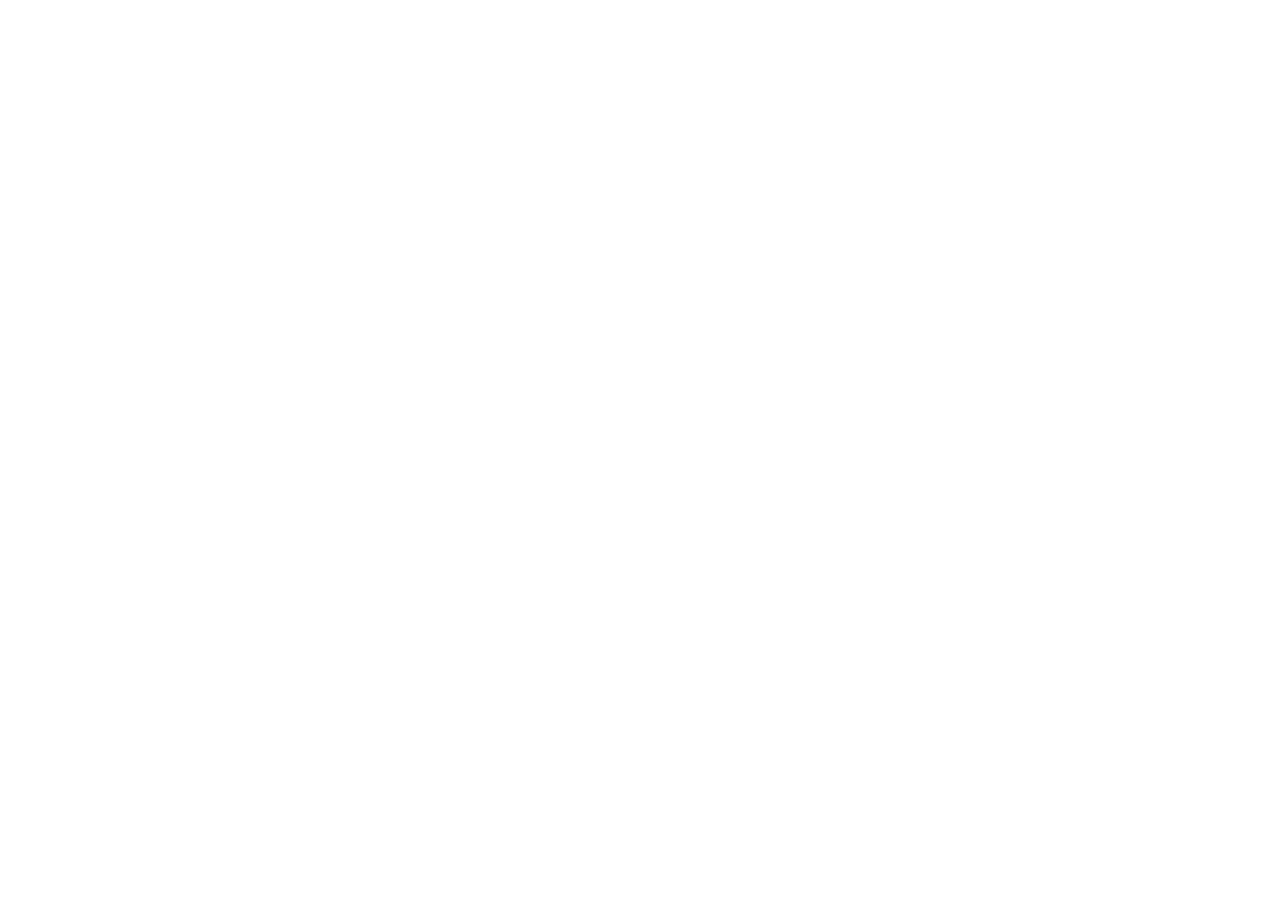
==== src/index.html @ 26d32df4 "initial commit" ====
<!doctype html>
<html lang="en">
  <head>
    <meta charset="UTF-8" />
    <meta name="viewport" content="width=device-width, initial-scale=1.0" />
    <title></title>
  </head>
  <body></body>
</html>
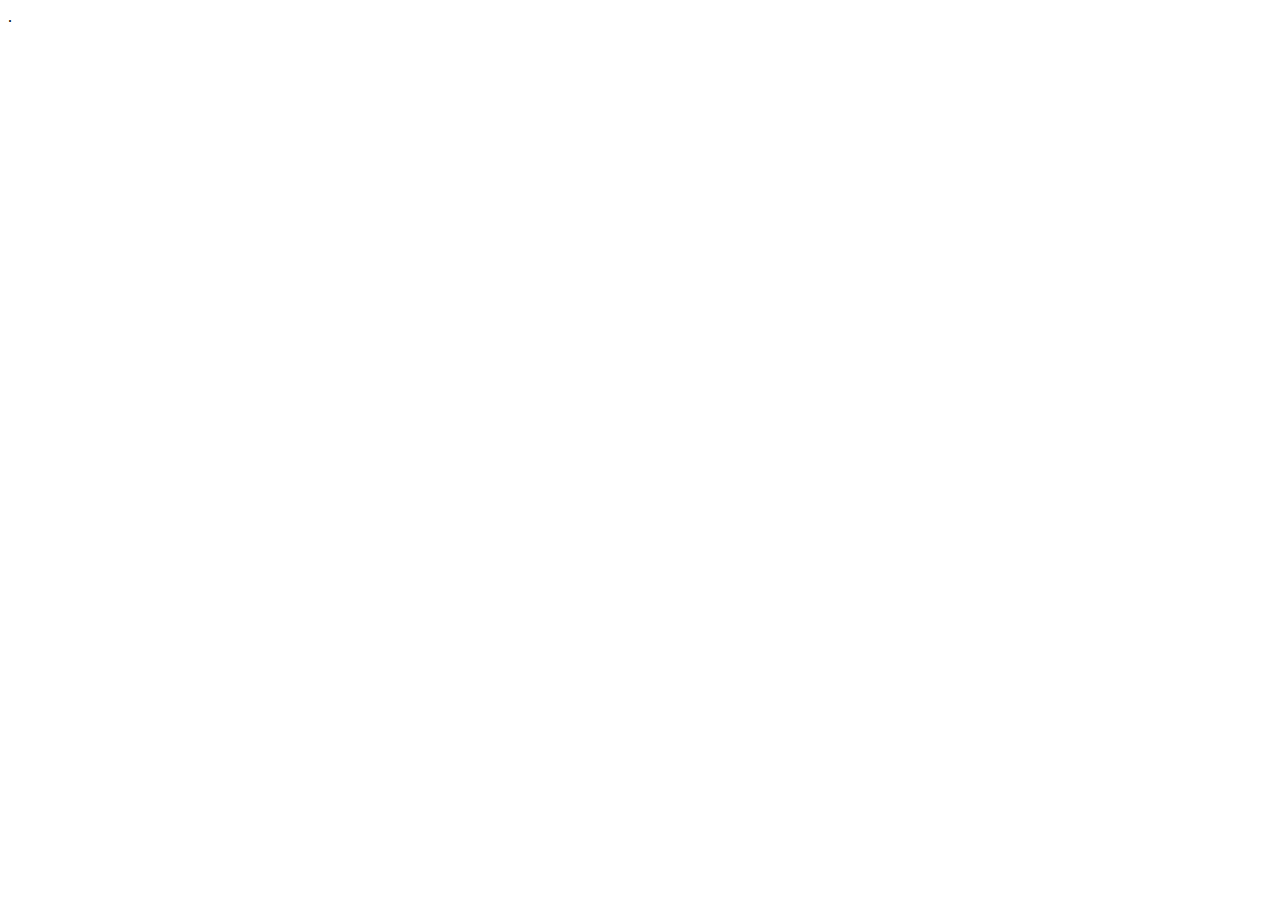
==== commit ebb23fa6: "initial commit" ====
--- a/src/index.html
+++ b/src/index.html
@@ -5,5 +5,20 @@
     <meta name="viewport" content="width=device-width, initial-scale=1.0" />
     <title></title>
   </head>
-  <body></body>
+  <body>
+    <!-- Hero -->
+    .
+    <!-- crear un contenedor tipo header, logo-navegacion-redes sociales utlizando flexbox-->
+    <!--craer el button nombrado Get started  -->
+    <!-- video- -->
+    <!-- our servies  -->
+    <!-- crear contenedor para imagen y parrafo y crear un button get started con 4 box para flexbox-para dar animacion-->
+    <!-- Featured content -->
+    <!--poner titulos, y 3 box con una aliancion  con flebox, y añadir imagenes
+      añadir una ancla para view more y añadirle animacion y agregarle el view more -->
+    <!--promotional contact   -->
+    <!-- realizar un contenedor y agregarle titulos-subtitulos y añadir un button-Contact Us y añadir la animacion de la bolita -->
+    <!-- footer -->
+    <!-- realizar un contenedor fxb con 2 box, raelizar un parrafo añadiendole un ancla y añadir correos  -->
+  </body>
 </html>
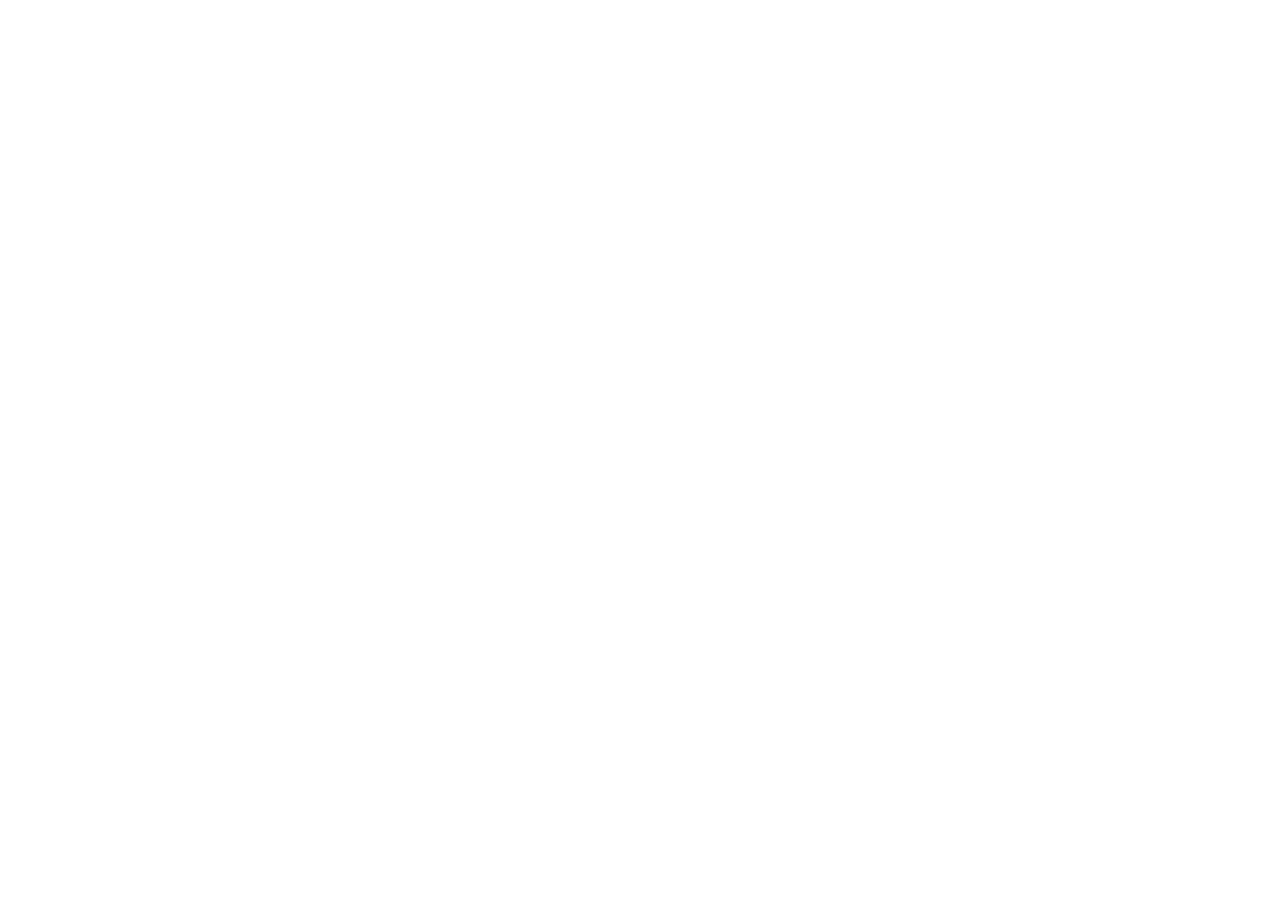
==== commit c0fbddc0: "pseudocodigo" ====
--- a/src/index.html
+++ b/src/index.html
@@ -7,18 +7,35 @@
   </head>
   <body>
     <!-- Hero -->
-    .
-    <!-- crear un contenedor tipo header, logo-navegacion-redes sociales utlizando flexbox-->
-    <!--craer el button nombrado Get started  -->
-    <!-- video- -->
+    <!-- crear un contenedor  "header"  que contenga un logo-navegaciony redes sociales utlizando flexbox-->
+    <!-- <main> contenedor h1, <articulo> <p> -->
+    <!--  craer el button nombrado Get started  -->
+    <!-- crear un figure con el link del video -->
     <!-- our servies  -->
-    <!-- crear contenedor para imagen y parrafo y crear un button get started con 4 box para flexbox-para dar animacion-->
-    <!-- Featured content -->
-    <!--poner titulos, y 3 box con una aliancion  con flebox, y añadir imagenes
-      añadir una ancla para view more y añadirle animacion y agregarle el view more -->
-    <!--promotional contact   -->
-    <!-- realizar un contenedor y agregarle titulos-subtitulos y añadir un button-Contact Us y añadir la animacion de la bolita -->
-    <!-- footer -->
-    <!-- realizar un contenedor fxb con 2 box, raelizar un parrafo añadiendole un ancla y añadir correos  -->
+    <!-- crear un contenedor llamado services -->
+    <!-- creamos un contenedor <service-flex -->
+    <!-- crear  un figura con la imagen-->
+    <!-- crear un main contenedor h5 y h3 con articulo y parrafo -->
+    <!-- crear un button Get started -->
+    <!-- crear un box y dentro creamos un "ul", "li" 4, usando flexbox para darle una alineacion horizontal-->
+    <!-- Feature content -->
+    <!-- crear un contendor llamado "feature"-->
+    <!-- craer contenedor "feature-container" -->
+    <!-- crear un h5 nombrado "WHAT WE DO" -->
+    <!-- crear un h2 nombrado "Feature contect" -->
+    <!-- crear un box 3, dentro de la imagen y un parrafo "view more" -->
+    <!-- Promotional Contact-->
+    <!-- crear un contenedor llamado "promotional" -->
+    <!-- crear un contenedor "promotional-container" -->
+    <!-- crear un h5 "promotional contact" -->
+    <!-- crear un h2 "ready to work together" -->
+    <!-- crear un button "contact us" -->
+    <!-- Footer -->
+    <!-- crear box 3 con flexbox -->
+    <!-- <addres> e-mail -->
+    <!-- crear un button nombrado-subscripcion -->
+    <!-- crear un contenedor nombrado "copyright"-->
+    <!-- crear un contenedor nombrado "social" -->
+    <!-- craer un contenedor flexbox "redes sociales" -->
   </body>
 </html>
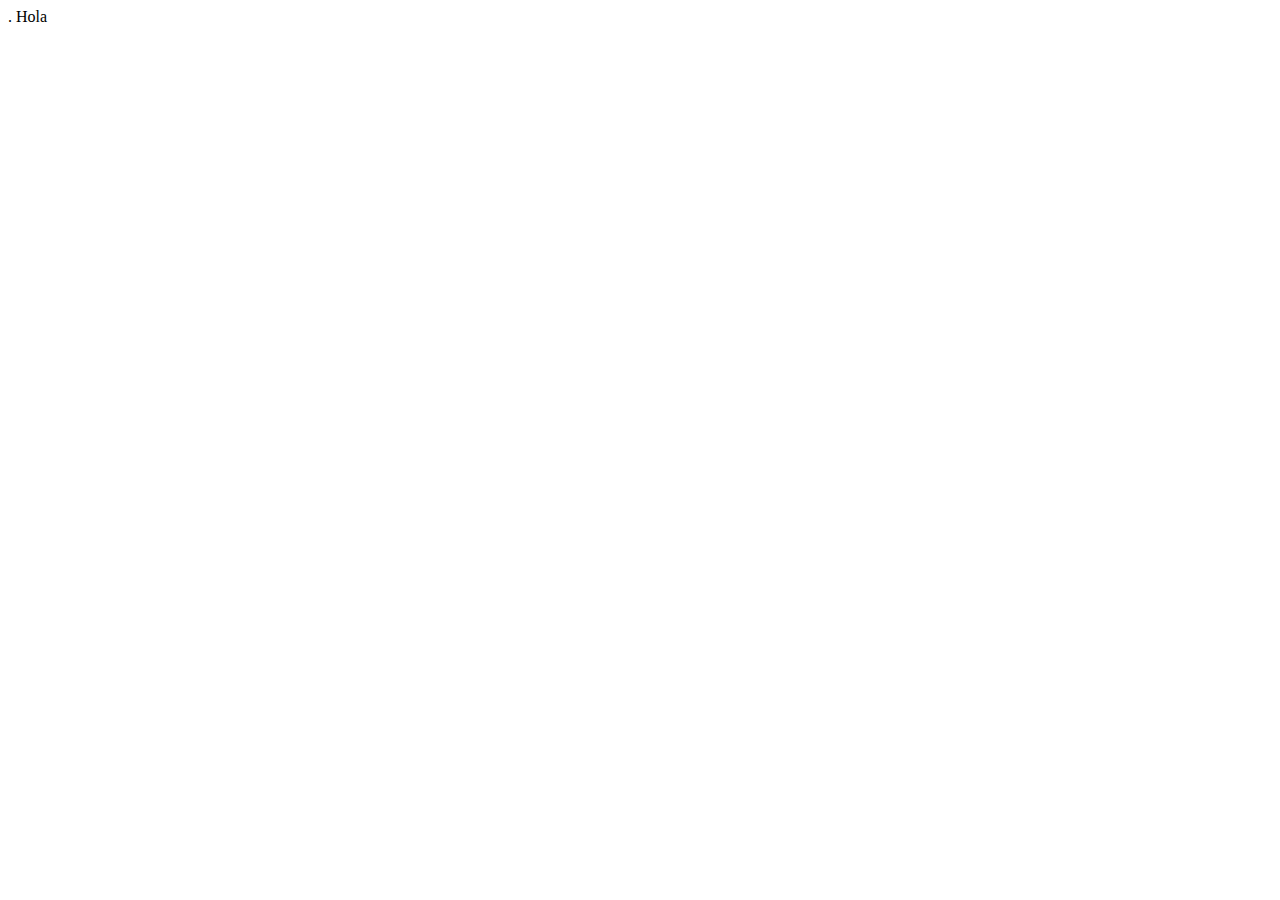
==== commit 0b080343: "correccion" ====
--- a/src/index.html
+++ b/src/index.html
@@ -5,37 +5,49 @@
     <meta name="viewport" content="width=device-width, initial-scale=1.0" />
     <title></title>
   </head>
-  <body>
+  <body> 
+    . 
     <!-- Hero -->
-    <!-- crear un contenedor  "header"  que contenga un logo-navegaciony redes sociales utlizando flexbox-->
-    <!-- <main> contenedor h1, <articulo> <p> -->
-    <!--  craer el button nombrado Get started  -->
-    <!-- crear un figure con el link del video -->
+    <!-- 
+    . <section> como un contenedor de hero 
+    . <header> para el logo, navegacion y red social 
+    . <main> contenedor h1, <articulo> <p> 
+    . craer el button nombrado Get started  
+    . crear un figure con el link del video  -->
+    
     <!-- our servies  -->
-    <!-- crear un contenedor llamado services -->
-    <!-- creamos un contenedor <service-flex -->
-    <!-- crear  un figura con la imagen-->
-    <!-- crear un main contenedor h5 y h3 con articulo y parrafo -->
-    <!-- crear un button Get started -->
-    <!-- crear un box y dentro creamos un "ul", "li" 4, usando flexbox para darle una alineacion horizontal-->
+    <!--
+    .crear un contenedor llamado services  
+    .creamos un contenedor <service-flex >
+    .crear  un figura con la imagen
+    .crear un main contenedor h5 y h3 con articulo y parrafo 
+    .crear un button Get started 
+    . crear un box y dentro creamos un "ul", "li" 4, usando flexbox para darle una alineacion horizontal -->
+
     <!-- Feature content -->
-    <!-- crear un contendor llamado "feature"-->
-    <!-- craer contenedor "feature-container" -->
-    <!-- crear un h5 nombrado "WHAT WE DO" -->
-    <!-- crear un h2 nombrado "Feature contect" -->
-    <!-- crear un box 3, dentro de la imagen y un parrafo "view more" -->
+    <!-- 
+    . crear un contendor llamado "feature" 
+    . craer contenedor "feature-container" 
+    . crear un h5 nombrado "WHAT WE DO" 
+    .crear un h2 nombrado "Feature contect" 
+    . crear un box 3, dentro de la imagen y un parrafo "view more" -->
+
     <!-- Promotional Contact-->
-    <!-- crear un contenedor llamado "promotional" -->
-    <!-- crear un contenedor "promotional-container" -->
-    <!-- crear un h5 "promotional contact" -->
-    <!-- crear un h2 "ready to work together" -->
-    <!-- crear un button "contact us" -->
+    <!--
+    .crear un contenedor llamado "promotional"  
+    .crear un contenedor "promotional-container" 
+    .crear un h5 "promotional contact" 
+    .crear un h2 "ready to work together" 
+    .crear un button "contact us" -->
+
     <!-- Footer -->
-    <!-- crear box 3 con flexbox -->
-    <!-- <addres> e-mail -->
-    <!-- crear un button nombrado-subscripcion -->
-    <!-- crear un contenedor nombrado "copyright"-->
-    <!-- crear un contenedor nombrado "social" -->
-    <!-- craer un contenedor flexbox "redes sociales" -->
+    <!--
+    .crear box 3 con flexbox 
+    .<addres> e-mail 
+    .crear un button nombrado-subscripcion 
+    .crear un contenedor nombrado "copyright"
+    .crear un contenedor nombrado "social"
+    .craer un contenedor flexbox "redes sociales" --> 
+    Hola
   </body>
 </html>
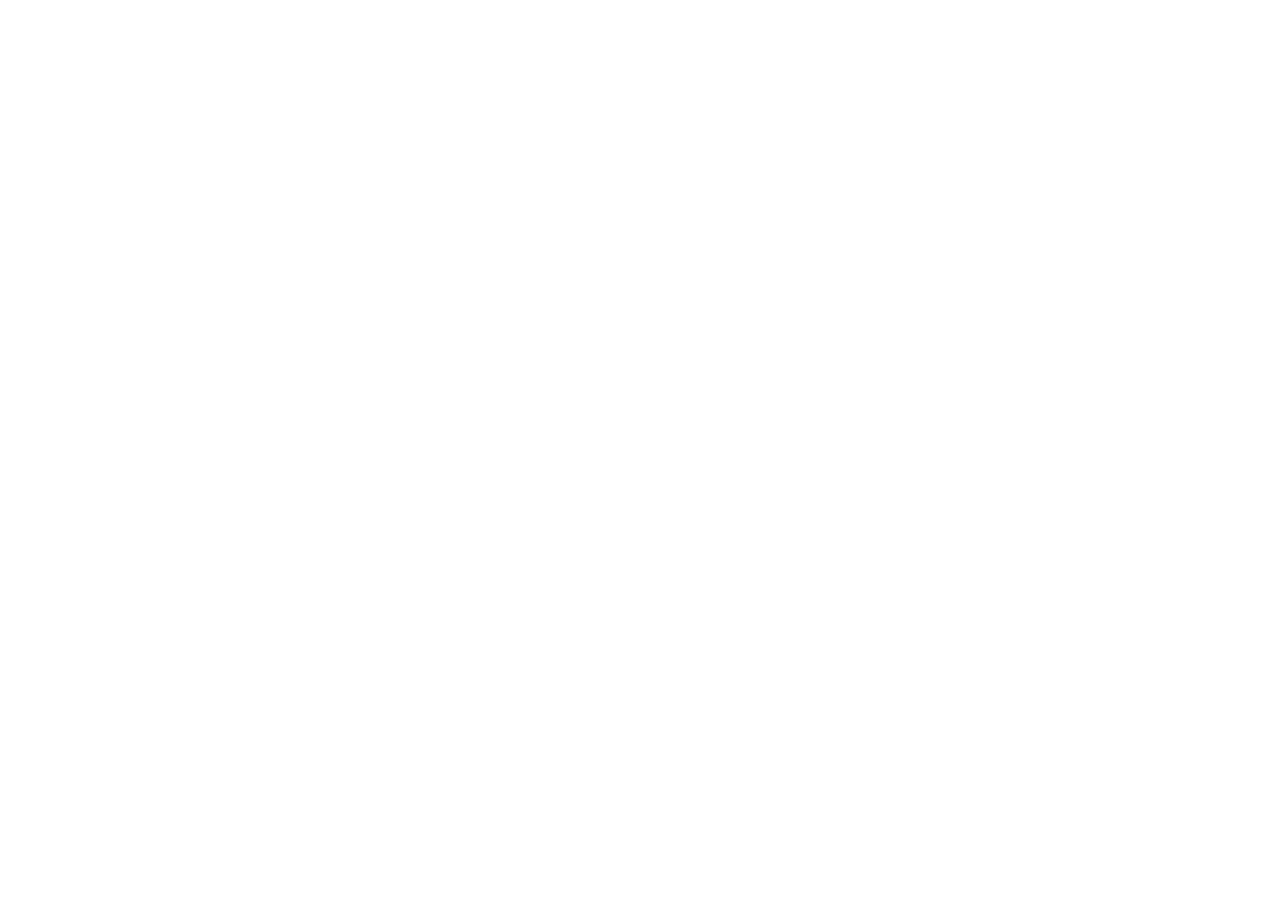
==== commit 43cc7825: "hero" ====
--- a/src/index.html
+++ b/src/index.html
@@ -3,51 +3,7 @@
   <head>
     <meta charset="UTF-8" />
     <meta name="viewport" content="width=device-width, initial-scale=1.0" />
-    <title></title>
+    <title>Document</title>
   </head>
-  <body> 
-    . 
-    <!-- Hero -->
-    <!-- 
-    . <section> como un contenedor de hero 
-    . <header> para el logo, navegacion y red social 
-    . <main> contenedor h1, <articulo> <p> 
-    . craer el button nombrado Get started  
-    . crear un figure con el link del video  -->
-    
-    <!-- our servies  -->
-    <!--
-    .crear un contenedor llamado services  
-    .creamos un contenedor <service-flex >
-    .crear  un figura con la imagen
-    .crear un main contenedor h5 y h3 con articulo y parrafo 
-    .crear un button Get started 
-    . crear un box y dentro creamos un "ul", "li" 4, usando flexbox para darle una alineacion horizontal -->
-
-    <!-- Feature content -->
-    <!-- 
-    . crear un contendor llamado "feature" 
-    . craer contenedor "feature-container" 
-    . crear un h5 nombrado "WHAT WE DO" 
-    .crear un h2 nombrado "Feature contect" 
-    . crear un box 3, dentro de la imagen y un parrafo "view more" -->
-
-    <!-- Promotional Contact-->
-    <!--
-    .crear un contenedor llamado "promotional"  
-    .crear un contenedor "promotional-container" 
-    .crear un h5 "promotional contact" 
-    .crear un h2 "ready to work together" 
-    .crear un button "contact us" -->
-
-    <!-- Footer -->
-    <!--
-    .crear box 3 con flexbox 
-    .<addres> e-mail 
-    .crear un button nombrado-subscripcion 
-    .crear un contenedor nombrado "copyright"
-    .crear un contenedor nombrado "social"
-    .craer un contenedor flexbox "redes sociales" --> 
-    Hola
-  </body>
+  <body></body>
 </html>
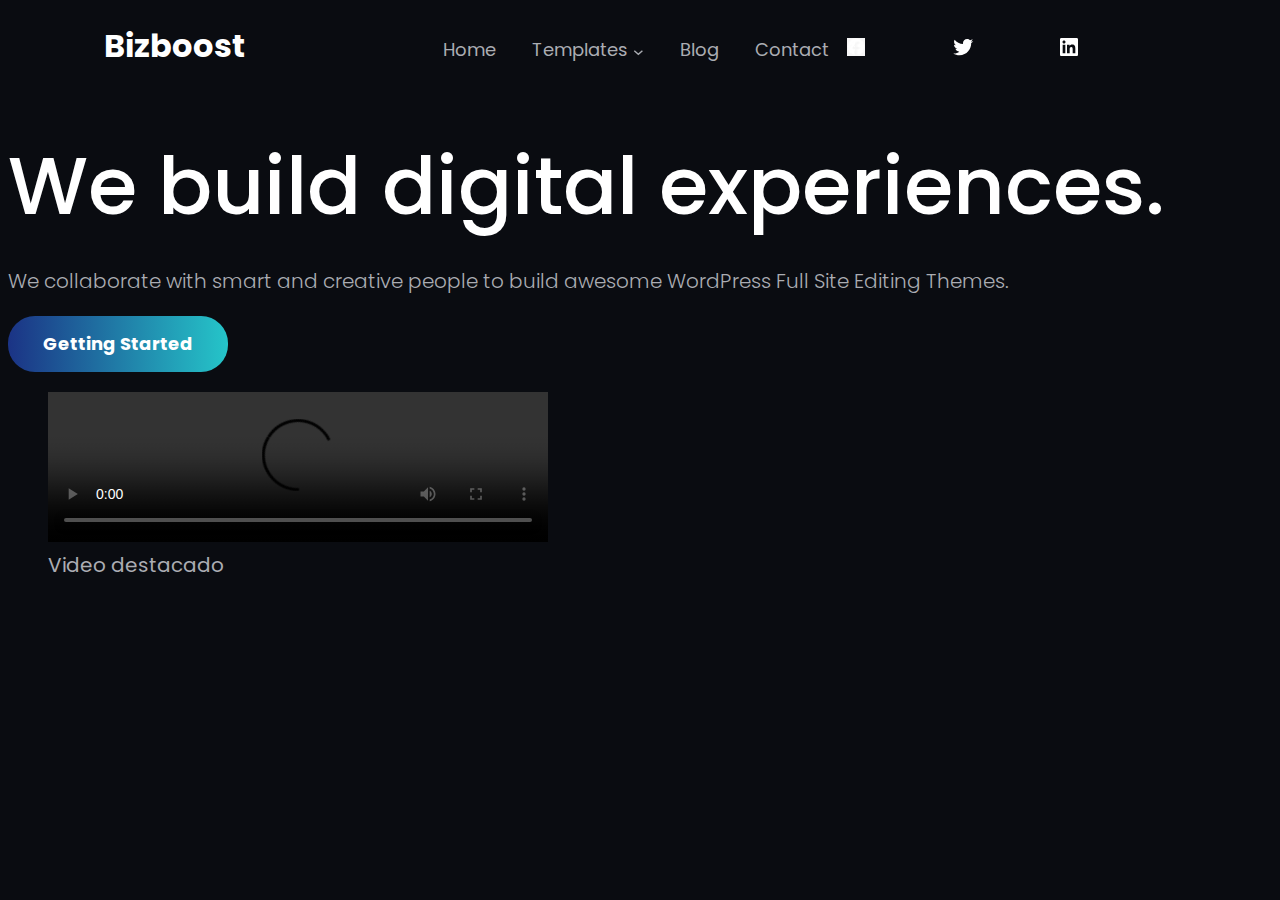
==== commit 39fa687f: "hero" ====
--- a/src/index.html
+++ b/src/index.html
@@ -1,9 +1,80 @@
 <!doctype html>
 <html lang="en">
   <head>
-    <meta charset="UTF-8" />
-    <meta name="viewport" content="width=device-width, initial-scale=1.0" />
-    <title>Document</title>
+    <link rel="stylesheet" href="https://fonts.googleapis.com/css?family=Poppins"/>
+    <link rel="stylesheet" href="https://fonts.googleapis.com/css?family=Courier+Prime"/>
+
+    <link rel="stylesheet" href="index.css" />
+    <title>Bizboost</title>
   </head>
-  <body></body>
+  <body>
+    <section>
+      <header>
+        <a href="/" class="logo">bizboost</a>
+        <nav>
+          <ul class="nav">
+            <li>
+              <a href="#">home</a>
+            </li>
+            <li>              
+              <a href="#">
+                Templates
+                <img src="/src/img/Vector (3).svg" alt="">
+              </a>
+              <ul>
+                <li>
+                  <a href="#">Rihg side</a>
+                </li>
+                <li>
+                  <a href="#">No siderar</a>
+                </li>                
+                <li>
+                  <a href="#">Style guiede</a>
+              </li>
+            </li>                          
+          </ul>
+          <li>
+            <a href="#">Blog</a>
+          </li>
+          <li>
+            <a href="#">Contact</a>
+          </li>            
+          </ul>
+        </nav>
+        <ul>
+          <li>
+            <a href="https://facebook.com/codigoingenierooficial" target="_blank">
+              <img src="img/facebook.jpeg" alt="facebook">
+            </a>
+          </li> 
+          <li>
+            <a href="https://twitter.com/CodigoIngenier" target="_blank">
+              <img src="/src/img/Vector (4).svg" alt="twitter">
+            </a>
+          </li> 
+          <li>
+            <a href="https://www.in.com/codigoingenierooficial/" target="_blank">
+              <img src="/src/img/Vector (5).svg" alt="in">
+            </a>
+          </li>
+        </ul>
+      </header>
+      <main>
+        <h1>We  build digital experiences.</h1>
+        <article>
+          <p>We collaborate with smart and creative people to build awesome WordPress Full Site Editing Themes.</p>
+        </article>
+      </main>
+      <button class="cta">getting started</button>
+      <figure>
+        <video
+          width="500"
+          controls
+          loop
+          src="https://fse.catchthemes.com/bizboost-free/wp-content/themes/bizboost/assets/video/video-featured.mp4"></video>
+        </video>
+        <figcaption>Video destacado</figcaption>
+      </figure>
+    </section>
+  </body>
 </html>
--- a/src/index.css
+++ b/src/index.css
@@ -0,0 +1,229 @@
+:root {
+  --gradient-start: #1b3385;
+  --gradient-end: #25c5c9;
+  --primary-bg: #2292b1;
+  --background: #0a0c11;
+  --body-text: #abadb3;
+  --border-color: #313438;
+  --sub-menu-bg: #222;
+  --white: #ffff;
+  --base-font: 20px;
+  --primary-font: "Poppins";
+  --secondary-font: "Courier-Prime";
+  --thin: 100;
+  --extra-light: 200;
+  --light: 300;
+  --normal: 400;
+  --medium: 500;
+  --semi-bold: 600;
+  --bold: 700;
+  --extra-bold: 800;
+  --heavy: 900;
+}
+
+body {
+  box-sizing: border-box;
+  font-family: var(--primary-font);
+  font-size: var(--base-font);
+  color: var(--body-text);
+  background: var(--background);
+}
+
+*,
+*::before,
+*::after {
+  box-sizing: inherit;
+}
+
+h1,
+h2,
+h3,
+h4,
+h5,
+h6 {
+  font-family: var(--primary-font);
+  font-weight: var(--medium);
+  color: var(--white);
+  margin: 0;
+}
+
+h1 {
+  font-size: 4em;
+  font-weight: var(--medium);
+  line-height: 1.5em;
+}
+
+h2 {
+  font-size: 2em;
+  font-weight: var(--medium);
+  line-height: 2.85;
+}
+
+h3 {
+  font-size: 1.47em;
+  font-weight: var(--medium);
+  line-height: 1.92em;
+}
+
+h4 {
+  font-size: 1.4em;
+  font-weight: var(--bold);
+  line-height: 2.1em;
+}
+
+h5 {
+  font-size: 1.2em;
+  font-weight: var(--bold);
+  line-height: 1.6em;
+}
+
+h6 {
+  font-size: 1.44em;
+  font-weight: var(--semi-bold);
+  line-height: 1.4em;
+}
+
+a {
+  color: var(--body-Text);
+  text-decoration: none;
+  font-size: 0.9em;
+  font-style: normal;
+  font-weight: var(--normal);
+  line-height: 2.4em;
+  text-transform: capitalize;
+}
+
+p {
+  color: var(--bodytext);
+  font-weight: var(--light);
+}
+
+ul {
+  list-style-type: none;
+  display: flex;
+  padding: 0;
+}
+
+header {
+  background-color: var(--background);
+  display: flex;
+  width: 100%;
+  margin: 0;
+  height: 118.08px;
+  padding-left: 96px;
+  padding-right: 105px;
+}
+
+header * {
+  flex: 1;
+}
+
+.logo {
+  font-family: var(--primary-font);
+  font-weight: var(--bold);
+  font-size: 1.6em;
+  color: var(--white);
+}
+
+.logo:hover,
+a:hover {
+  color: var(--primary-bg);
+}
+
+.selection {
+  color: var(--primary-bg);
+}
+
+.nav li {
+  margin: 0 18px;
+}
+
+.nav li:nth-child(2) ul {
+  display: none;
+}
+
+.nav li:nth-child(2) {
+  position: relative;
+  min-width: 112px;
+}
+
+.nav li:nth-child(2):hover ul {
+  display: block;
+}
+
+.ul-nav {
+  position: absolute;
+  top: 44px;
+  left: -20px;
+  z-index: 99;
+}
+
+.ul-nav li {
+  width: 235px;
+  height: 44px;
+  background-color: var(--sub-menu-bg);
+  border-bottom: 1px solid var(--border-color);
+  padding-left: 23px;
+}
+
+.ul-nav a {
+  font-size: 0.75em;
+  font-weight: var(--normal);
+}
+
+.social {
+  display: flex;
+  padding: 9px;
+  justify-content: flex-end;
+}
+
+.social li {
+  flex: 0;
+  padding: 0 16px;
+}
+
+/*.main section {
+  width: 760px;
+  margin: 0 auto;
+  text-align: center;
+}*/
+
+/* main */
+.main-box {
+  width: 740px;
+  margin: 0 auto;
+  text-align: center;
+  padding-top: 40px;
+  padding-bottom: 35px;
+}
+
+.main-box p {
+  margin-bottom: 50px;
+  font-size: 1.2em;
+  font-weight: var(--light);
+}
+
+.lowlight {
+  opacity: 0.5;
+}
+
+.cta {
+  padding: 15px 34.86px 16.08px 35px;
+  background: linear-gradient(
+    to right,
+    var(--gradient-start) 0%,
+    var(--gradient-end) 100%
+  );
+  border-radius: 1.5em;
+  border: none;
+  color: var(--white);
+  font-family: var(--primary-font);
+  font-weight: var(--bold);
+  font-size: 0.9em;
+  line-height: 1.404em;
+  text-transform: capitalize;
+}
+
+.video-box {
+  margin: 30px 60px 0;
+}
